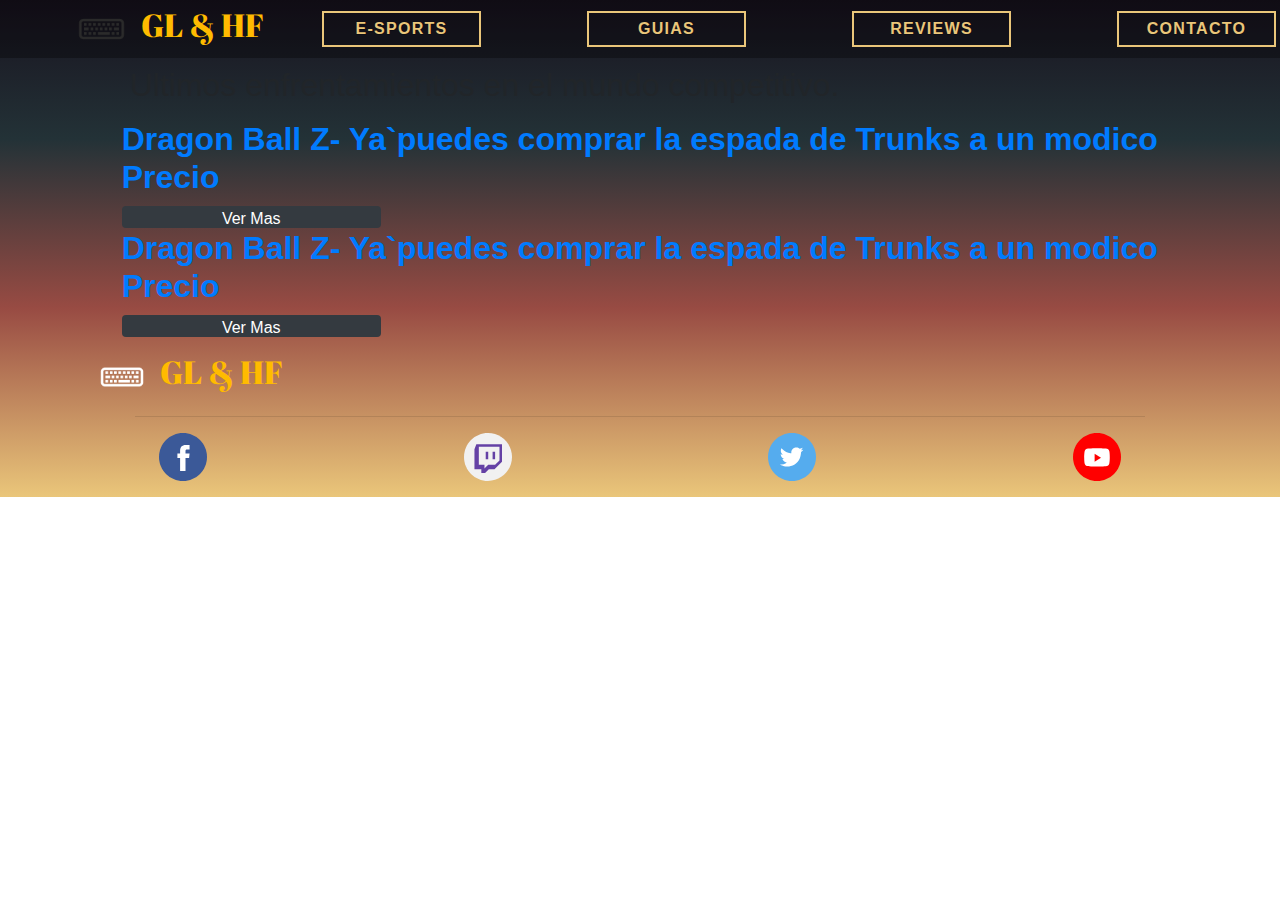
==== docs/index.html @ 76c46df8 "se crea carpeta docs" ====
<!DOCTYPE html>
<html>
	<head>
		<meta charset="utf-8">
		<title></title>
		<meta name="viewport" content="width=device-width, initial-scale=1, shrink-to-fit=no">
		<link rel="stylesheet" type="text/css" href="css/bootstrap.min.css">
		<link rel="stylesheet" type="text/css" href="estiloPropio.css">
		<link href="https://fonts.googleapis.com/css2?family=Abril+Fatface&family=Indie+Flower&display=swap" rel="stylesheet"> 
		<link rel="stylesheet" href="animacionMenu.css">  
	</head>
	<body>

		<div class="container-fluid p-0">

			<nav class="navbar navbar-expand-md navbar-dark menu--fondo justify-content-arround p-1 m-0 b-0">
				<a class="col-10 col-md-3 d-flex flex-nowarp menu__logo--estilo navbar-brand text-decoration-none align-items-center justify-content-center m-0 p-0" href="#">
				    <img class="col-3" src="imagenes/navbarLogoImagen.png" class="d-inline-block align-top" alt="" loading="lazy">
				    <h2 class="text-center">GL & HF</h2>
				</a>
				<div class="d-md-none">
					<button class="navbar-toggler " type="button" data-toggle="collapse" data-target="#navbarTogglerDemo01" aria-controls="navbarTogglerDemo01" aria-expanded="false" aria-label="Toggle navigation">
	   				<span class="navbar-toggler-icon"></span>
	  				</button>
	  			</div>
				
				<div class="col-md-9 p-0 menu__navbar collapse navbar-collapse " id="navbarTogglerDemo01">
					<div class="menu__opciones container col-12 navbar-nav justify-content-beetwen p-0">
					    <a class="btn btn-sm animated-button victoria-one col-12 col-md-2" href="e-sport.html">E-SPORTS</a>
					    <a class="btn btn-sm animated-button victoria-one col-12 col-md-2" href="guias.html">GUIAS</a>
					    <a class="btn btn-sm animated-button victoria-one col-12 col-md-2" href="reviews.html">REVIEWS</a>
					    <a class="btn btn-sm animated-button victoria-one col-12 col-md-2" href="contacto.html">CONTACTO</a>
				 	</div>		
				</div>
			</nav><!--HEADER-->
		</div>

		<div class="seccion container col-12 col-md-10 p-0">
			<div class="seccion__noticia row m-0 p-0"><!--Fila contenedora de articulo-->
				<div class="cabeceraIndex col-12">
					<h2 class="p-2">Ultimos enfrentamientos en el mundo competitivo.</h2>
				</div>				
				
				<div class="container col-12"><!--Noticia-->
					<div class="row noticia">
						<a class="col-12 justify-content-center align-items-center"  href="#"><!--La tarjeta de leandrodie95	lnoticia es un link a la noticia-->
							<h2><b>Dragon Ball Z- Ya`puedes comprar la espada de Trunks a un modico Precio</b></h2><!--Titulo de noticia+fecha en small-->
							<button class="bg-dark col-3 navbar-toggler btn btn-primary p-0" type="button" data-toggle="collapse" data-target="#parrafoNoticia1" aria-controls="parrafoNoticia1" aria-expanded="false" ><small>Ver Mas</small></button>
							

							
							<!--Breve descripcion de la noticia-->
						</a>

					</div>
					<p class="parrafoNoticia collapse navbar-collapse p-2 m-0" id="parrafoNoticia1">Mañana comenzará una nueva prueba de estrés de WoW Classic, por lo que los jugadores con una suscripción activa al juego podrán probar, durante 48 horas, esta versión clásica. <a href="">Ir a la nota</a></p>

					<div class="row noticia">
						<a class="col-12 justify-content-center align-items-center"  href="#"><!--La tarjeta de leandrodie95	lnoticia es un link a la noticia-->
							<h2><b>Dragon Ball Z- Ya`puedes comprar la espada de Trunks a un modico Precio</b></h2><!--Titulo de noticia+fecha en small-->
							<button class="bg-dark col-3 navbar-toggler btn btn-primary p-0 type="button" data-toggle="collapse" data-target="#parrafoNoticia2" aria-controls="parrafoNoticia2" aria-expanded="false" ><small>Ver Mas</small></button>
							

							
							<!--Breve descripcion de la noticia-->
						</a>

					</div>
					<p class="parrafoNoticia collapse navbar-collapse m-0" id="parrafoNoticia2">Mañana comenzará una nueva prueba de estrés de WoW Classic, por lo que los jugadores con una suscripción activa al juego podrán probar, durante 48 horas, esta versión clásica. <a href="">Ir a la nota</a></p>
				</div>
			</div>			

		</div>

		<div class="container-fluid col-12">
			<div class="footer row justify-content-center p-3">
				<div class="col-12">
					<a class="col-10 col-md-3 d-flex flex-nowarp menu__logo--estilo navbar-brand text-decoration-none align-items-center justify-content-center m-0 p-0" href="#">
				    <img class="col-3" src="imagenes/navbarLogoImagenBlanco.png" class="d-inline-block align-top" alt="" loading="lazy">
				    <h2 class="text-center">GL & HF</h2>
				</a>
				</div>

				<div class="col-10"><hr class="separadorFooter"></div>

				<div class="col-12 d-flex justify-content-arround ">
					<a class="col-3 d-flex justify-content-center"  href="#"><img src="imagenes/iconoFacebook.svg" alt=""></a>
					<a class="col-3 d-flex justify-content-center"  href="#"><img src="imagenes/iconoTwitch.svg" alt=""></a>
					<a class="col-3 d-flex justify-content-center"  href="#"><img src="imagenes/iconoTwitter.svg" alt=""></a>
					<a class="col-3 d-flex justify-content-center"  href="#"><img src="imagenes/iconoYouTube.svg" alt=""></a>
				</div>
			</div>
		</div>

		<script src="js/jquery-3.5.1.slim.min.js"></script>
		<script src="js/popper.min.js"></script>
		<script src="js/bootstrap.min.js"></script>
	</body>
</html>
---- docs/estiloPropio.css ----
/*
frio=#18121E
tibio=#233237
calido #984B43
caliente= EAC67A
*/
.menuEsports{
	background-color: rgba(255,255,255,0.4);
}
.menuEsports strong{
	color: #984B43; 
}
.divisorContenido{
	color:#EAC67A;
	display: flex;
	flex-direction: row;
	flex-wrap: nowrap;
}
.divisorContenido h3{ 
	font-size: 1.3em;
}
.divisorContenido hr{
	border: 5px solid #18121E;

}
.btn-lol{
	background-color: transparent;
	
}
.btn-cs{
	
	background-size: cover;
	background-position: center;
}
.cabeceraEsports__icono{

	height: auto;
}
.cabeceraEsports{
	background-image: url(imagenes/fondoEncabezadoEsports.jpg);
	background-size: cover;
	height: 40vw;
	color: white;
	text-align: center;
}
body{
	background: rgb(24,18,30);
	background: linear-gradient(180deg, rgba(24,18,30,1) 0%, rgba(35,50,55,1) 28%, rgba(152,75,67,1) 62%, rgba(234,198,122,1) 100%);
	background-repeat: no-repeat;
	background-attachment: scroll;
}
.menu--fondo{
	background-color:rgba(0,0,0,0.3);
}
.menu__logo--estilo ,.menu__logo--estilo:active,.menu__logo--estilo:visited,.menu__logo--estilo:link{
	
	text-decoration: none;
}
.menu__logo--estilo h2{
	color: #ffbb00;
	font-family: 'Abril Fatface', cursive;

}
/*-----------------------------------------------------------estilos grales hasta header-------------------------------*/
@media only screen and (max-width: 768px){
	.menu__logo--estilo h2{
		font-size: 2em;
	}
	.menu__opciones{
		display: flex;
		flex-direction: column;
	}
	.menu__opciones a,.menu__opciones a:visited,.menu__opciones a:link,.menu__opciones a:active{
		font-size: 2em;
		color: #EAC67A;
		border: 2px solid #EAC67A;
	}

	/*--------------------------------------------------------------------------------*/
	.cabeceraIndex__icono{
		height: auto;
	}
	.cabeceraIndex{
		background-image: url(imagenes/fondoEncabezadoNoticias.webp);
		background-size: cover;
		height: 40vw;
		color: white;
		text-align: center;
	}
	.noticia a h2{
		font-size: 1.3rem;
		display: flex;
		text-align: left;
		padding-right: 0.5em;
		padding-left: 0.5em;
	}
	.noticia a h2 small{
		font-size: 1rem;

	}

	.noticia a{
		background-color: rgba(0,1,0,0.5);
		display: flex;
		flex-direction: column;
		flex-wrap: nowrap;
		justify-content: flex-end;

	}
	.noticia{
		background: url(imagenes/imagenNoticia.webp);
		
		background-size: cover;
		height: 50vw;
		font-weight:bolder;
	}
	
	.noticia a p{
		color: white;
		display: flex;
		padding-right: 0.5em;
		padding-left: 0.5em;
	}
	.noticia a h2{
		color: #fffced; 
	}
	.separadorFooter{
		border: 1px solid rgba(0,0,0,.1);
  		border-radius: 5px;
	}
	.footer{
		background-color:rgba(24,18,30,0.8);
	}
	.parrafoNoticia{
		background-color: rgba(24,18,30,0.5);
		color: white;
	}
	.parrafoNoticia a{
		color: #EAC67A	;
	}

	/*============================================================================================================*/
	/*============================================================================================================*/
						/*=======================COMIENZO DE E-SPORT============================*/
	/*============================================================================================================*/
	/*============================================================================================================*/


}
@media only screen and (min-width: 768px){
	.menu__navbar div a{
		font-size: 4em;

	}
	.menu__opciones a,.menu__opciones a:visited,.menu__opciones a:link,.menu__opciones a:active{
		font-size: 1em;  
	}

}
.guia{
	background: rgba(24,18,30,0.5);
}
.guia a{
	text-decoration: none;
}
.guia__titulo{
	text-align: center;
	font-size: 1.3em;
	color:#A84B43;
}
.guia__titulo small{
	font-size: 0.5em;
	color: #AAC67A;
}
.cabeceraGuias{
	background-image: url(imagenes/fondoGuias.jpg);
	background-size: cover;
	height: 40vw;
	color: white;
	text-align: center;
}
.review h3{
	font-size: 1.3em;
	color:#18121E;
}
.review p{
	font-size: 1em;
	color:#18121E;
}
.review{
	background: rgba(234, 198,122,0.3);
}
---- docs/animacionMenu.css ----
@media only screen and (min-width: 768px){

a.animated-button:link, a.animated-button:visited {
	position: relative;
	display: block;
	color: #EAC67A;
	font-weight: bold;
	text-align: center;
	overflow: hidden;
	letter-spacing: .08em;
	border-radius: 0;
	text-shadow: 0 0 1px rgba(0, 0, 0, 0.2), 0 1px 0 rgba(0, 0, 0, 0.2);
	-webkit-transition: all 1s ease;
	-moz-transition: all 1s ease;
	-o-transition: all 1s ease;
	transition: all 1s ease;
}
a.animated-button:link:after, a.animated-button:visited:after {
	content: "";
	position: absolute;
	height: 0%;
	left: 50%;
	top: 50%;
	width: 150%;
	z-index: -1;
	-webkit-transition: all 0.75s ease 0s;
	-moz-transition: all 0.75s ease 0s;
	-o-transition: all 0.75s ease 0s;
	transition: all 0.75s ease 0s;
}
a.animated-button:link:hover, a.animated-button:visited:hover {
	color: #18121E;
	text-shadow: none;
}
a.animated-button:link:hover:after, a.animated-button:visited:hover:after {
	height: 450%;
}
a.animated-button:link, a.animated-button:visited {
	position: relative;
	display: block;

	border-radius: 0;	
	text-shadow: 0 0 1px rgba(0, 0, 0, 0.2), 0 1px 0 rgba(0, 0, 0, 0.2);
	-webkit-transition: all 1s ease;
	-moz-transition: all 1s ease;
	-o-transition: all 1s ease;
	transition: all 1s ease;
}
a.animated-button.victoria-one {
	border: 2px solid #EAC67A;
}
a.animated-button.victoria-one:after {
	background: #EAC67A;
	-moz-transform: translateX(-50%) translateY(-50%) rotate(-25deg);
	-ms-transform: translateX(-50%) translateY(-50%) rotate(-25deg);
	-webkit-transform: translateX(-50%) translateY(-50%) rotate(-25deg);
	transform: translateX(-50%) translateY(-50%) rotate(-25deg);
}
}
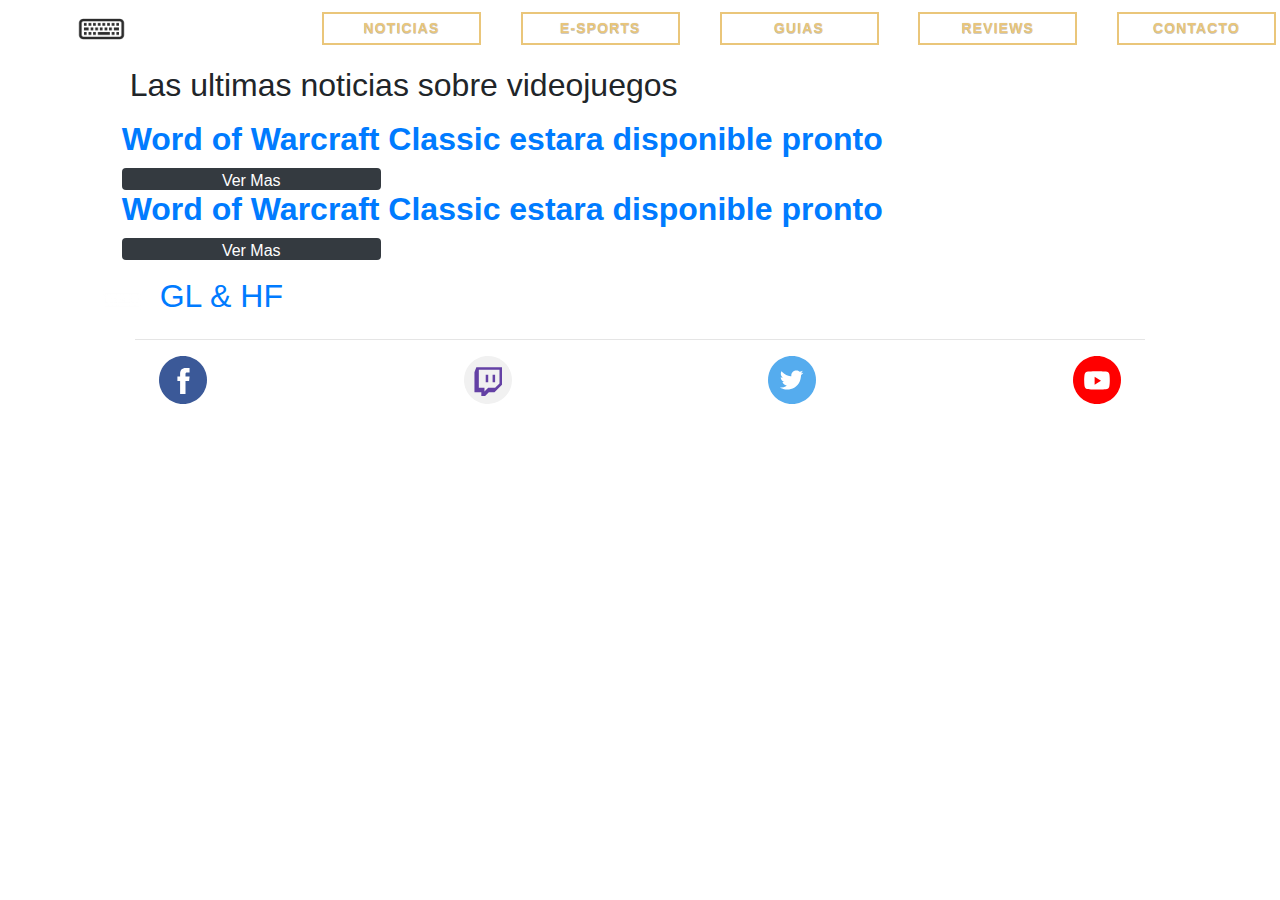
==== commit 3c56242c: "Se acomoda codigo css y html version mobile" ====
--- a/docs/index.html
+++ b/docs/index.html
@@ -13,8 +13,8 @@
 
 		<div class="container-fluid p-0">
 
-			<nav class="navbar navbar-expand-md navbar-dark menu--fondo justify-content-arround p-1 m-0 b-0">
-				<a class="col-10 col-md-3 d-flex flex-nowarp menu__logo--estilo navbar-brand text-decoration-none align-items-center justify-content-center m-0 p-0" href="#">
+			<nav class="navbar navbar-expand-md navbar-dark menuHeader justify-content-arround p-1 m-0 b-0">
+				<a class="col-10 col-md-3 d-flex flex-nowarp menuHeader__logo navbar-brand text-decoration-none align-items-center justify-content-center m-0 p-0" href="#">
 				    <img class="col-3" src="imagenes/navbarLogoImagen.png" class="d-inline-block align-top" alt="" loading="lazy">
 				    <h2 class="text-center">GL & HF</h2>
 				</a>
@@ -24,8 +24,9 @@
 	  				</button>
 	  			</div>
 				
-				<div class="col-md-9 p-0 menu__navbar collapse navbar-collapse " id="navbarTogglerDemo01">
-					<div class="menu__opciones container col-12 navbar-nav justify-content-beetwen p-0">
+				<div class="col-md-9 p-0 collapse navbar-collapse " id="navbarTogglerDemo01">
+					<div class="menuheader__opciones container col-12 navbar-nav justify-content-beetwen p-0">
+						<a class="btn btn-sm animated-button victoria-one col-12 col-md-2" href="index.html">NOTICIAS</a>
 					    <a class="btn btn-sm animated-button victoria-one col-12 col-md-2" href="e-sport.html">E-SPORTS</a>
 					    <a class="btn btn-sm animated-button victoria-one col-12 col-md-2" href="guias.html">GUIAS</a>
 					    <a class="btn btn-sm animated-button victoria-one col-12 col-md-2" href="reviews.html">REVIEWS</a>
@@ -35,38 +36,33 @@
 			</nav><!--HEADER-->
 		</div>
 
-		<div class="seccion container col-12 col-md-10 p-0">
-			<div class="seccion__noticia row m-0 p-0"><!--Fila contenedora de articulo-->
-				<div class="cabeceraIndex col-12">
-					<h2 class="p-2">Ultimos enfrentamientos en el mundo competitivo.</h2>
+		<div class="container col-12 col-md-10 p-0">
+			<div class="row m-0 p-0"><!--Fila contenedora de articulo-->
+				
+				<div class="row cabeceraIndex col-12 m-0 align-items-center">
+					<h2 class="p-2 text-center">Las ultimas noticias sobre videojuegos<h2>
 				</div>				
 				
-				<div class="container col-12"><!--Noticia-->
+				<div class="container col-12">
 					<div class="row noticia">
-						<a class="col-12 justify-content-center align-items-center"  href="#"><!--La tarjeta de leandrodie95	lnoticia es un link a la noticia-->
-							<h2><b>Dragon Ball Z- Ya`puedes comprar la espada de Trunks a un modico Precio</b></h2><!--Titulo de noticia+fecha en small-->
+						<a class="col-12 justify-content-center align-items-center"  href="#">
+							<h2><b>Word of Warcraft Classic estara disponible pronto</b></h2>
 							<button class="bg-dark col-3 navbar-toggler btn btn-primary p-0" type="button" data-toggle="collapse" data-target="#parrafoNoticia1" aria-controls="parrafoNoticia1" aria-expanded="false" ><small>Ver Mas</small></button>
-							
-
-							
-							<!--Breve descripcion de la noticia-->
 						</a>
 
 					</div>
 					<p class="parrafoNoticia collapse navbar-collapse p-2 m-0" id="parrafoNoticia1">Mañana comenzará una nueva prueba de estrés de WoW Classic, por lo que los jugadores con una suscripción activa al juego podrán probar, durante 48 horas, esta versión clásica. <a href="">Ir a la nota</a></p>
 
 					<div class="row noticia">
-						<a class="col-12 justify-content-center align-items-center"  href="#"><!--La tarjeta de leandrodie95	lnoticia es un link a la noticia-->
-							<h2><b>Dragon Ball Z- Ya`puedes comprar la espada de Trunks a un modico Precio</b></h2><!--Titulo de noticia+fecha en small-->
-							<button class="bg-dark col-3 navbar-toggler btn btn-primary p-0 type="button" data-toggle="collapse" data-target="#parrafoNoticia2" aria-controls="parrafoNoticia2" aria-expanded="false" ><small>Ver Mas</small></button>
-							
-
-							
-							<!--Breve descripcion de la noticia-->
+						<a class="col-12 justify-content-center align-items-center" href="#">
+							<h2><b>Word of Warcraft Classic estara disponible pronto</b></h2>
+							<button class="bg-dark col-3 navbar-toggler btn btn-primary p-0" type= "button" data-toggle="collapse" data-target="#parrafoNoticia2" aria-controls="parrafoNoticia2" aria-expanded="false" ><small>Ver Mas</small></button>							
 						</a>
 
 					</div>
+
 					<p class="parrafoNoticia collapse navbar-collapse m-0" id="parrafoNoticia2">Mañana comenzará una nueva prueba de estrés de WoW Classic, por lo que los jugadores con una suscripción activa al juego podrán probar, durante 48 horas, esta versión clásica. <a href="">Ir a la nota</a></p>
+
 				</div>
 			</div>			
 
@@ -75,7 +71,7 @@
 		<div class="container-fluid col-12">
 			<div class="footer row justify-content-center p-3">
 				<div class="col-12">
-					<a class="col-10 col-md-3 d-flex flex-nowarp menu__logo--estilo navbar-brand text-decoration-none align-items-center justify-content-center m-0 p-0" href="#">
+					<a class="col-10 col-md-3 d-flex flex-nowarp footer__logo navbar-brand text-decoration-none align-items-center justify-content-center m-0 p-0" href="#">
 				    <img class="col-3" src="imagenes/navbarLogoImagenBlanco.png" class="d-inline-block align-top" alt="" loading="lazy">
 				    <h2 class="text-center">GL & HF</h2>
 				</a>
--- a/docs/estiloPropio.css
+++ b/docs/estiloPropio.css
@@ -1,86 +1,75 @@
-
 /*
 frio=#18121E
 tibio=#233237
 calido #984B43
 caliente= EAC67A
 */
-.menuEsports{
-	background-color: rgba(255,255,255,0.4);
-}
-.menuEsports strong{
-	color: #984B43; 
-}
-.divisorContenido{
-	color:#EAC67A;
-	display: flex;
-	flex-direction: row;
-	flex-wrap: nowrap;
-}
-.divisorContenido h3{ 
-	font-size: 1.3em;
-}
-.divisorContenido hr{
-	border: 5px solid #18121E;
-
-}
-.btn-lol{
-	background-color: transparent;
-	
-}
-.btn-cs{
-	
-	background-size: cover;
-	background-position: center;
-}
-.cabeceraEsports__icono{
-
-	height: auto;
-}
-.cabeceraEsports{
-	background-image: url(imagenes/fondoEncabezadoEsports.jpg);
-	background-size: cover;
-	height: 40vw;
-	color: white;
-	text-align: center;
-}
-body{
-	background: rgb(24,18,30);
-	background: linear-gradient(180deg, rgba(24,18,30,1) 0%, rgba(35,50,55,1) 28%, rgba(152,75,67,1) 62%, rgba(234,198,122,1) 100%);
-	background-repeat: no-repeat;
-	background-attachment: scroll;
-}
-.menu--fondo{
-	background-color:rgba(0,0,0,0.3);
-}
-.menu__logo--estilo ,.menu__logo--estilo:active,.menu__logo--estilo:visited,.menu__logo--estilo:link{
-	
-	text-decoration: none;
-}
-.menu__logo--estilo h2{
-	color: #ffbb00;
-	font-family: 'Abril Fatface', cursive;
-
-}
-/*-----------------------------------------------------------estilos grales hasta header-------------------------------*/
 @media only screen and (max-width: 768px){
-	.menu__logo--estilo h2{
+
+
+	body{
+		background: rgb(24,18,30);
+		background: linear-gradient(180deg, rgba(24,18,30,1) 0%, rgba(35,50,55,1) 28%, rgba(152,75,67,1) 62%, rgba(234,198,122,1) 100%);
+		background-repeat: no-repeat;
+		background-attachment: scroll;
+	}
+    /*=============================================================================================*/
+    /*=========================================Header==============================================*/
+    /*=============================================================================================*/
+	.menuHeader{
+		background-color:rgba(0,0,0,0.3);
+	}
+
+	.menuHeader__logo ,.menuHeader__logo:active,.menuHeader__logo:visited,.menuHeader__logo:link{		
+		text-decoration: none;
+	}
+	.menuHeader__logo h2{
+		color: #ffbb00;
+		font-family: 'Abril Fatface', cursive;
 		font-size: 2em;
 	}
-	.menu__opciones{
+	.menuheader__opciones{
 		display: flex;
 		flex-direction: column;
 	}
-	.menu__opciones a,.menu__opciones a:visited,.menu__opciones a:link,.menu__opciones a:active{
+	.menuheader__opciones a,.menuheader__opciones a:visited,.menuheader__opciones a:link,.menuheader__opciones a:active{
 		font-size: 2em;
 		color: #EAC67A;
 		border: 2px solid #EAC67A;
 	}
-
-	/*--------------------------------------------------------------------------------*/
-	.cabeceraIndex__icono{
-		height: auto;
-	}
+	/*=============================================================================================*/
+    /*====================================Fin de Header============================================*/
+    /*=============================================================================================*/
+	
+
+    /*=============================================================================================*/
+    /*=========================================Footer==============================================*/
+    /*=============================================================================================*/
+	.footer{
+		background-color:rgba(24,18,30,0.8);
+	}
+	.separadorFooter{
+		border: 2px solid #EAC67A;
+  		border-radius: 5px;
+	}	
+	.footer__logo ,.footer__logo:active,.footer__logo:visited,.footer__logo:link{		
+		text-decoration: none;
+	}
+	.footer__logo h2{
+		color: #ffbb00;
+		font-family: 'Abril Fatface', cursive;
+		font-size: 2em;
+	}
+
+    /*=============================================================================================*/
+    /*======================================Fin de Footer==========================================*/
+    /*=============================================================================================*/
+
+
+
+    /*+++++++++++++++++++++++++++++++++++++++++++++++++++++++++++++++++++++++++++++++++++++++++++++++++++++++++++++++++++++++++++++++++++++++++++++++++++++++++*/
+    /*+++++++++++++++++++++++++++++++++++++++++++++++++++++++++++Seccion Noticias Index++++++++++++++++++++++++++++++++++++++++++++++++++++++++++++++++++++++++*/
+    /*+++++++++++++++++++++++++++++++++++++++++++++++++++++++++++++++++++++++++++++++++++++++++++++++++++++++++++++++++++++++++++++++++++++++++++++++++++++++++*/
 	.cabeceraIndex{
 		background-image: url(imagenes/fondoEncabezadoNoticias.webp);
 		background-size: cover;
@@ -88,6 +77,13 @@
 		color: white;
 		text-align: center;
 	}
+	.noticia{
+		background: url(imagenes/imagenNoticia.webp);		
+		background-size: cover;
+		height: 50vw;
+		font-weight:bolder;
+	}	
+
 	.noticia a h2{
 		font-size: 1.3rem;
 		display: flex;
@@ -99,7 +95,6 @@
 		font-size: 1rem;
 
 	}
-
 	.noticia a{
 		background-color: rgba(0,1,0,0.5);
 		display: flex;
@@ -108,86 +103,111 @@
 		justify-content: flex-end;
 
 	}
-	.noticia{
-		background: url(imagenes/imagenNoticia.webp);
-		
-		background-size: cover;
-		height: 50vw;
-		font-weight:bolder;
-	}
-	
-	.noticia a p{
-		color: white;
-		display: flex;
-		padding-right: 0.5em;
-		padding-left: 0.5em;
-	}
+
 	.noticia a h2{
 		color: #fffced; 
 	}
-	.separadorFooter{
-		border: 1px solid rgba(0,0,0,.1);
-  		border-radius: 5px;
-	}
-	.footer{
-		background-color:rgba(24,18,30,0.8);
-	}
+
 	.parrafoNoticia{
 		background-color: rgba(24,18,30,0.5);
 		color: white;
 	}
 	.parrafoNoticia a{
-		color: #EAC67A	;
-	}
-
-	/*============================================================================================================*/
-	/*============================================================================================================*/
-						/*=======================COMIENZO DE E-SPORT============================*/
-	/*============================================================================================================*/
-	/*============================================================================================================*/
-
-
+		color: #EAC67A;
+	}
+ 	/*+++++++++++++++++++++++++++++++++++++++++++++++++++++++++++++++++++++++++++++++++++++++++++++++++++++++++++++++++++++++++++++++++++++++++++++++++++++++++*/
+    /*++++++++++++++++++++++++++++++++++++++++++++++++++++++++Fin Seccion Noticias Index+++++++++++++++++++++++++++++++++++++++++++++++++++++++++++++++++++++++*/
+    /*+++++++++++++++++++++++++++++++++++++++++++++++++++++++++++++++++++++++++++++++++++++++++++++++++++++++++++++++++++++++++++++++++++++++++++++++++++++++++*/
+	
+	/*+++++++++++++++++++++++++++++++++++++++++++++++++++++++++++++++++++++++++++++++++++++++++++++++++++++++++++++++++++++++++++++++++++++++++++++++++++++++++*/
+    /*+++++++++++++++++++++++++++++++++++++++++++++++++++++++++++++++Seccion E-Sports++++++++++++++++++++++++++++++++++++++++++++++++++++++++++++++++++++++++++*/
+    /*+++++++++++++++++++++++++++++++++++++++++++++++++++++++++++++++++++++++++++++++++++++++++++++++++++++++++++++++++++++++++++++++++++++++++++++++++++++++++*/
+	.cabeceraEsports{
+		background-image: url(imagenes/fondoEncabezadoEsports.jpg);
+		background-size: cover;
+		height: 40vw;
+		color: white;
+		text-align: center;
+	}
+	.menuEsports{
+		background-color: rgba(255,255,255,0.4);
+	}
+	.menuEsports strong{
+		color: #984B43; 
+	}
+	.divisorContenido{
+		color:#EAC67A;
+		display: flex;
+		flex-direction: row;
+		flex-wrap: nowrap;
+	}
+	.divisorContenido h3{ 
+		font-size: 1.3em;
+	}
+	.divisorContenido hr{
+		border: 5px solid #18121E;
+
+	}
+	/*+++++++++++++++++++++++++++++++++++++++++++++++++++++++++++++++++++++++++++++++++++++++++++++++++++++++++++++++++++++++++++++++++++++++++++++++++++++++++*/
+    /*+++++++++++++++++++++++++++++++++++++++++++++++++++++++++++Fin Seccion E-Sports++++++++++++++++++++++++++++++++++++++++++++++++++++++++++++++++++++++++++*/
+    /*+++++++++++++++++++++++++++++++++++++++++++++++++++++++++++++++++++++++++++++++++++++++++++++++++++++++++++++++++++++++++++++++++++++++++++++++++++++++++*/
+
+    /*+++++++++++++++++++++++++++++++++++++++++++++++++++++++++++++++++++++++++++++++++++++++++++++++++++++++++++++++++++++++++++++++++++++++++++++++++++++++++*/
+    /*+++++++++++++++++++++++++++++++++++++++++++++++++++++++++++Seccion Guias+++++++++++++++++++++++++++++++++++++++++++++++++++++++++++++++++++++++++++++++++*/
+    /*+++++++++++++++++++++++++++++++++++++++++++++++++++++++++++++++++++++++++++++++++++++++++++++++++++++++++++++++++++++++++++++++++++++++++++++++++++++++++*/
+	.cabeceraGuias{
+		background-image: url(imagenes/fondoGuias.jpg);
+		background-size: cover;
+		height: 40vw;
+		color: white;
+		text-align: center;
+	}
+	.guia{
+		background: rgba(24,18,30,0.5);
+	}
+	.guia a{
+		text-decoration: none;
+	}
+	.guia a h3{
+		text-align: center;
+		font-size: 1.3em;
+		color:#A84B43;
+	}
+	.guia a h3 small{
+		font-size: 0.5em;
+		color: #AAC67A;
+	}
+	/*+++++++++++++++++++++++++++++++++++++++++++++++++++++++++++++++++++++++++++++++++++++++++++++++++++++++++++++++++++++++++++++++++++++++++++++++++++++++++*/
+    /*++++++++++++++++++++++++++++++++++++++++++++++++++++++++Fin Seccion Guias++++++++++++++++++++++++++++++++++++++++++++++++++++++++++++++++++++++++++++++++*/
+    /*+++++++++++++++++++++++++++++++++++++++++++++++++++++++++++++++++++++++++++++++++++++++++++++++++++++++++++++++++++++++++++++++++++++++++++++++++++++++++*/
+
+	/*+++++++++++++++++++++++++++++++++++++++++++++++++++++++++++++++++++++++++++++++++++++++++++++++++++++++++++++++++++++++++++++++++++++++++++++++++++++++++*/
+    /*+++++++++++++++++++++++++++++++++++++++++++++++++++++++++++Seccion Review++++++++++++++++++++++++++++++++++++++++++++++++++++++++++++++++++++++++++++++++*/
+    /*+++++++++++++++++++++++++++++++++++++++++++++++++++++++++++++++++++++++++++++++++++++++++++++++++++++++++++++++++++++++++++++++++++++++++++++++++++++++++*/
+	.review h3{
+		font-size: 1.3em;
+		color:#18121E;
+	}
+	.review p{
+		font-size: 1em;
+		color:#18121E;
+	}
+	.review{
+		background: rgba(234, 198,122,0.3);
+	}
+
+	/*+++++++++++++++++++++++++++++++++++++++++++++++++++++++++++++++++++++++++++++++++++++++++++++++++++++++++++++++++++++++++++++++++++++++++++++++++++++++++*/
+    /*+++++++++++++++++++++++++++++++++++++++++++++++++++++++++++Fin Seccion Review++++++++++++++++++++++++++++++++++++++++++++++++++++++++++++++++++++++++++++*/
+    /*+++++++++++++++++++++++++++++++++++++++++++++++++++++++++++++++++++++++++++++++++++++++++++++++++++++++++++++++++++++++++++++++++++++++++++++++++++++++++*/
+
+    /*+++++++++++++++++++++++++++++++++++++++++++++++++++++++++++++++++++++++++++++++++++++++++++++++++++++++++++++++++++++++++++++++++++++++++++++++++++++++++*/
+    /*+++++++++++++++++++++++++++++++++++++++++++++++++++++++++++Seccion Contacto++++++++++++++++++++++++++++++++++++++++++++++++++++++++++++++++++++++++++++++*/
+    /*+++++++++++++++++++++++++++++++++++++++++++++++++++++++++++++++++++++++++++++++++++++++++++++++++++++++++++++++++++++++++++++++++++++++++++++++++++++++++*/
+	.tituloFormulario {
+	    font-size: 35px;
+	    color: #EAC67A;
+	}
+    /*+++++++++++++++++++++++++++++++++++++++++++++++++++++++++++++++++++++++++++++++++++++++++++++++++++++++++++++++++++++++++++++++++++++++++++++++++++++++++*/
+    /*+++++++++++++++++++++++++++++++++++++++++++++++++++++++++++Fin Seccion Contacto++++++++++++++++++++++++++++++++++++++++++++++++++++++++++++++++++++++++++*/
+    /*+++++++++++++++++++++++++++++++++++++++++++++++++++++++++++++++++++++++++++++++++++++++++++++++++++++++++++++++++++++++++++++++++++++++++++++++++++++++++*/
 }
-@media only screen and (min-width: 768px){
-	.menu__navbar div a{
-		font-size: 4em;
-
-	}
-	.menu__opciones a,.menu__opciones a:visited,.menu__opciones a:link,.menu__opciones a:active{
-		font-size: 1em;  
-	}
-
-}
-.guia{
-	background: rgba(24,18,30,0.5);
-}
-.guia a{
-	text-decoration: none;
-}
-.guia__titulo{
-	text-align: center;
-	font-size: 1.3em;
-	color:#A84B43;
-}
-.guia__titulo small{
-	font-size: 0.5em;
-	color: #AAC67A;
-}
-.cabeceraGuias{
-	background-image: url(imagenes/fondoGuias.jpg);
-	background-size: cover;
-	height: 40vw;
-	color: white;
-	text-align: center;
-}
-.review h3{
-	font-size: 1.3em;
-	color:#18121E;
-}
-.review p{
-	font-size: 1em;
-	color:#18121E;
-}
-.review{
-	background: rgba(234, 198,122,0.3);
-}